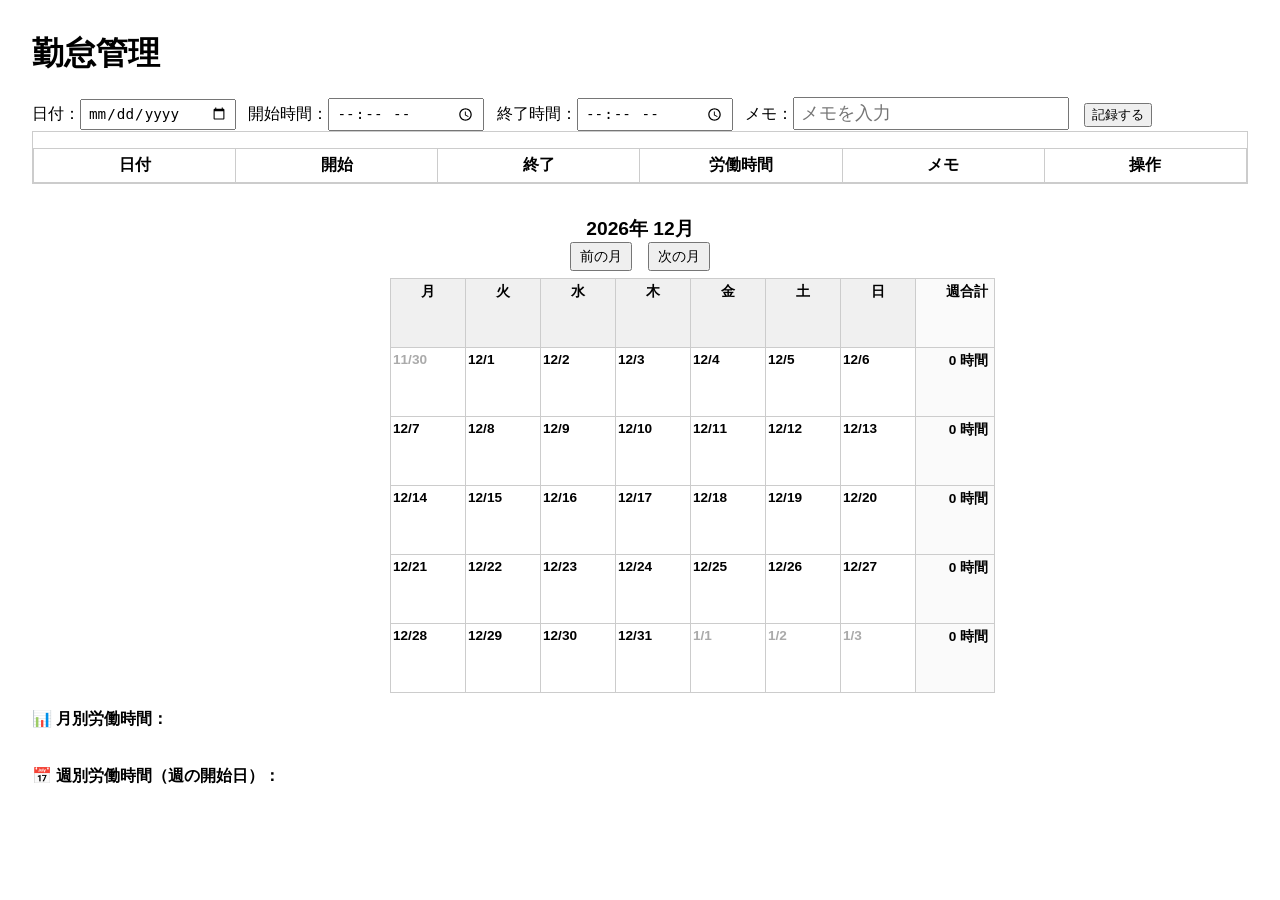
==== index.html @ 2101af3e "Rename attendance.html to index.html for GitHub Pages" ====
<!DOCTYPE html>
<html lang="ja">
<head>
	<meta charset="UTF-8" />
	<title>勤怠管理アプリ（メモ機能付き）</title>
	<style>
		body { font-family: sans-serif; margin: 2em; }
		table { border-collapse: collapse; width: 100%; margin-top: 1em; }
		th, td { border: 1px solid #ccc; padding: 6px; text-align: center; }
		button { margin: 0 2px; }
		.summary { margin-top: 1em; font-weight: bold; }
		input[type="date"],
		input[type="time"],
		input[type="text"] {
			font-size: 1.1em;
			padding: 4px 6px;
			width: 140px;
			margin-right: 8px;
		}
		input[type="text"]#memo {
			width: 260px;
		}
		/* カレンダー用スタイル */
		.calendar-container {
			margin-top: 2em;
			max-width: 500px;
			margin-left: auto;
			margin-right: auto;
		}
		#calendar {
			border-collapse: collapse;
			width: auto;
			margin-top: 0.5em;
			table-layout: fixed;
			font-size: 0.85em;
			margin-left: auto;
			margin-right: auto;
		}
		#calendar th, #calendar td {
			border: 1px solid #ccc;
			padding: 4px 2px;
			vertical-align: top;
			height: 60px;
			text-align: left;
			word-wrap: break-word;
			width: 50px;
			min-width: 70px;
			max-width: 70px;
			overflow-wrap: break-word;
		}
		#calendar th.week-total, #calendar td.week-total {
			width: 70px;
			min-width: 70px;
			max-width: 70px;
			text-align: right;
			font-weight: bold;
			background-color: #fafafa;
			padding-right: 6px;
			white-space: nowrap;
		}
		#calendar th {
			background-color: #f0f0f0;
			text-align: center;
		}
		.calendar-header {
			font-size: 1.2em;
			font-weight: bold;
			text-align: center;
			user-select: none;
		}
		.calendar-nav {
			margin-bottom: 0.3em;
			text-align: center;
		}
		.calendar-nav button {
			margin: 0 6px;
			font-size: 0.9em;
			padding: 3px 8px;
			cursor: pointer;
		}
		.log-container {
			max-height: 250px;
			overflow-y: auto;
			border: 1px solid #ccc;
		}
		.log-table {
			width: 100%;
			border-collapse: collapse;
			table-layout: fixed; /* ←列幅を均等にする */
		}
		.log-table th, .log-table td {
			border: 1px solid #ccc;
			padding: 6px;
			text-align: center;
			word-break: break-word;
		}
		#calendar td.other-month {
			color: #aaa;
		}
	</style>
</head>
<body>
	<h1>勤怠管理</h1>
	<label>日付：<input type="date" id="date" /></label>
	<label>開始時間：<input type="time" id="start" /></label>
	<label>終了時間：<input type="time" id="end" /></label>
	<label>メモ：<input type="text" id="memo" placeholder="メモを入力" /></label>
	<button onclick="record()">記録する</button>
	<div class="log-container">
		<table class="log-table">
			<thead>
				<tr>
					<th>日付</th><th>開始</th><th>終了</th><th>労働時間</th><th>メモ</th><th>操作</th>
				</tr>
			</thead>
			<tbody id="log"></tbody>
		</table>
	</div>
	<!-- カレンダー集計表示 -->
	<div class="calendar-container">
		<div class="calendar-header" id="calendar-header"></div>
		<div class="calendar-nav">
			<button onclick="changeMonth(-1)">前の月</button>
			<button onclick="changeMonth(1)">次の月</button>
		</div>
		<table id="calendar">
			<thead>
				<tr>
					<th>月</th>
					<th>火</th>
					<th>水</th>
					<th>木</th>
					<th>金</th>
					<th>土</th>
					<th>日</th>
					<th class="week-total">週合計</th>
				</tr>
			</thead>
			<tbody id="calendar-body"></tbody>
		</table>
	</div>
	<div class="summary" id="summary"></div>


	<script>
		const storageKey = "kintai_log";
		let log = JSON.parse(localStorage.getItem(storageKey) || "[]");
		let editingIndex = null; // 編集中のインデックス保持用

		function record() {
			const date = document.getElementById("date").value || new Date().toISOString().slice(0,10);
			const start = document.getElementById("start").value;
			const end = document.getElementById("end").value;
			const memo = document.getElementById("memo").value.trim();

			if (!start || !end) {
				alert("開始時間と終了時間を入力してください");
				return;
			}

			const [sh, sm] = start.split(":").map(Number);
			const [eh, em] = end.split(":").map(Number);
			const hours = ((eh * 60 + em) - (sh * 60 + sm)) / 60;

			if (hours < 0) {
				alert("終了時間は開始時間より後にしてください");
				return;
			}

			const newEntry = { date, start, end, hours: hours.toFixed(2), memo };

			if (editingIndex !== null) {
				log[editingIndex] = newEntry;
				editingIndex = null;
				document.querySelector("button").textContent = "記録する";
			} else {
				log.push(newEntry);
			}

			saveAndRender();
		}

		function render() {
			const tbody = document.getElementById("log");
			tbody.innerHTML = "";

			log.sort((a, b) => (a.date + "T" + a.start) > (b.date + "T" + b.start) ? -1 : 1);

			log.forEach((row, index) => {
				const tr = document.createElement("tr");
				tr.innerHTML = `
					<td>${row.date}</td>
					<td>${row.start}</td>
					<td>${row.end}</td>
					<td>${formatHours(row.hours)}</td>
					<td>${row.memo || ""}</td>
					<td>
						<button onclick="editRow(${index})">編集</button>
						<button onclick="deleteRow(${index})">削除</button>
					</td>`;
				tbody.appendChild(tr);
			});

			renderSummary();
			renderCalendar();
		}

		function editRow(index) {
			const row = log[index];
			document.getElementById("date").value = row.date;
			document.getElementById("start").value = row.start;
			document.getElementById("end").value = row.end;
			document.getElementById("memo").value = row.memo || "";
			editingIndex = index;
			document.querySelector("button").textContent = "更新する";
		}

		function deleteRow(index) {
			if (confirm("この記録を削除しますか？")) {
				log.splice(index, 1);
				saveAndRender();
			}
		}

		function saveAndRender() {
			localStorage.setItem(storageKey, JSON.stringify(log));
			render();
		}

		// 週の開始日（月曜）を取得
		function getWeekStartDate(dateStr) {
			const d = new Date(dateStr);
			const day = d.getDay();
			const diff = (day === 0 ? -6 : 1 - day);
			d.setDate(d.getDate() + diff);
			return d.toISOString().slice(0, 10);
		}

		function renderSummary() {
			const summaryMonth = {};
			const summaryWeek = {};

			log.forEach(row => {
				const month = row.date.slice(0,7);
				summaryMonth[month] = (summaryMonth[month] || 0) + parseFloat(row.hours);

				const weekStart = getWeekStartDate(row.date);
				summaryWeek[weekStart] = (summaryWeek[weekStart] || 0) + parseFloat(row.hours);
			});

			const summaryDiv = document.getElementById("summary");
			summaryDiv.innerHTML =
				"📊 月別労働時間：<br>" +
				Object.entries(summaryMonth).map(([m,t]) => `${m}: ${formatHours(t)} 時間`).join("<br>") +
				"<br><br>" +
				"📅 週別労働時間（週の開始日）：<br>" +
				Object.entries(summaryWeek).map(([w,t]) => `${w}: ${formatHours(t)} 時間`).join("<br>");
		}

		// カレンダー表示用変数
		let currentYear, currentMonth;

		// 小数点以下のゼロを除去して文字列化する関数
		function formatHours(hours) {
			const n = Number(hours);
			return Number.isInteger(n) ? n.toString() : n.toFixed(2).replace(/\.?0+$/, "");
		}

		// カレンダー初期化
		function initCalendar() {
			const today = new Date();
			currentYear = today.getFullYear();
			currentMonth = today.getMonth(); // 0=1月
			renderCalendar();
		}

		// 月を切り替え
		function changeMonth(diff) {
			currentMonth += diff;
			if (currentMonth < 0) {
				currentMonth = 11;
				currentYear--;
			} else if (currentMonth > 11) {
				currentMonth = 0;
				currentYear++;
			}
			renderCalendar();
		}

		// 全期間の日別労働時間を取得
		function getAllDailyTotals() {
			const totals = {};
			log.forEach(row => {
				const date = row.date;
				totals[date] = (totals[date] || 0) + parseFloat(row.hours);
			});
			return totals;
		}

		// 月名配列（日本語）
		const monthNamesJP = ["1月", "2月", "3月", "4月", "5月", "6月", "7月", "8月", "9月", "10月", "11月", "12月"];

        // 週の開始日（月曜）を取得
        function getWeekStartDate(dateStr) {
        const d = new Date(dateStr);
        const day = d.getDay();
        const diff = (day === 0 ? -6 : 1 - day); // 日曜なら-6、他は1 - 曜日
        d.setDate(d.getDate() + diff);
        return d.toISOString().slice(0, 10);
        }

        function renderCalendar() {
        const tbody = document.getElementById("calendar-body");
        tbody.innerHTML = "";

        // カレンダー上部に年月表示
        const header = document.getElementById("calendar-header");
        header.textContent = `${currentYear}年 ${monthNamesJP[currentMonth]}`;

        // 月曜始まり対応の最初の曜日（0=月曜, 6=日曜）
        const firstDay = new Date(currentYear, currentMonth, 1);
        const lastDay = new Date(currentYear, currentMonth + 1, 0);
        let firstWeekday = firstDay.getDay();
        firstWeekday = (firstWeekday === 0) ? 6 : firstWeekday - 1;

        const dailyTotals = getAllDailyTotals();

        // 週開始日ごとの合計を計算するオブジェクト
        const weeklyTotalsByWeekStart = {};

        // --- ここでカレンダーの前月部分を描画 ---
        let tr = document.createElement("tr");
        const prevMonth = currentMonth === 0 ? 11 : currentMonth - 1;
        const prevYear = currentMonth === 0 ? currentYear - 1 : currentYear;
        const prevMonthLastDay = new Date(currentYear, currentMonth, 0).getDate();

        for (let i = 0; i < firstWeekday; i++) {
            const prevDay = prevMonthLastDay - (firstWeekday - i - 1);
            const td = document.createElement("td");
            td.className = "other-month";
            const displayDate = `${prevMonth + 1}/${prevDay}`;
            const dateStr = `${prevYear}-${String(prevMonth + 1).padStart(2, "0")}-${String(prevDay).padStart(2, "0")}`;
            const dayHours = dailyTotals[dateStr] || 0;
            td.innerHTML = `<strong>${displayDate}</strong><br>` + (dayHours ? formatHours(dayHours) + " 時間" : "");
            tr.appendChild(td);

            // 前月の日も週開始日を求めて合計に加算
            const weekStart = getWeekStartDate(dateStr);
            if (!weeklyTotalsByWeekStart[weekStart]) weeklyTotalsByWeekStart[weekStart] = 0;
            weeklyTotalsByWeekStart[weekStart] += dayHours;
        }

        // --- 当月の日を描画 ---
        const daysInMonth = lastDay.getDate();
        for (let day = 1; day <= daysInMonth; day++) {
            // 7日ごとに週合計セルを入れて行を閉じるための判定
            if ((firstWeekday + day - 1) % 7 === 0 && day !== 1) {
            // 今まで計算した週の開始日を求めて、その週合計を取得
            const prevWeekDate = new Date(currentYear, currentMonth, day - 1);
            const prevWeekStart = getWeekStartDate(prevWeekDate.toISOString().slice(0, 10));
            const weekTotal = weeklyTotalsByWeekStart[prevWeekStart] || 0;

            // 週合計セルを追加して行を閉じる
            const weekTotalTd = document.createElement("td");
            weekTotalTd.className = "week-total";
            weekTotalTd.textContent = formatHours(weekTotal) + " 時間";
            tr.appendChild(weekTotalTd);
            tbody.appendChild(tr);

            // 新しい行を開始
            tr = document.createElement("tr");
            }

            const td = document.createElement("td");
            td.style.verticalAlign = "top";
            td.style.height = "60px";

            const dateStr = `${currentYear}-${String(currentMonth + 1).padStart(2, "0")}-${String(day).padStart(2, "0")}`;
            const dayHours = dailyTotals[dateStr] || 0;

            td.innerHTML = `<strong>${currentMonth + 1}/${day}</strong><br>` + (dayHours ? formatHours(dayHours) + " 時間" : "");
            tr.appendChild(td);

            // 週開始日を取得して週合計に加算
            const weekStart = getWeekStartDate(dateStr);
            if (!weeklyTotalsByWeekStart[weekStart]) weeklyTotalsByWeekStart[weekStart] = 0;
            weeklyTotalsByWeekStart[weekStart] += dayHours;
        }

        // --- 翌月の日付で空白埋め ---
        let nextDay = 1;
        const nextMonth = (currentMonth + 1) % 12;
        const nextYear = (currentMonth === 11) ? currentYear + 1 : currentYear;
        while (tr.children.length < 7) {
            const td = document.createElement("td");
            td.className = "other-month";
            const displayDate = `${nextMonth + 1}/${nextDay}`;
            const dateStr = `${nextYear}-${String(nextMonth + 1).padStart(2, "0")}-${String(nextDay).padStart(2, "0")}`;
            const dayHours = dailyTotals[dateStr] || 0;
            td.innerHTML = `<strong>${displayDate}</strong><br>` + (dayHours ? formatHours(dayHours) + " 時間" : "");
            tr.appendChild(td);

            // 翌月の日も週合計に加算
            const weekStart = getWeekStartDate(dateStr);
            if (!weeklyTotalsByWeekStart[weekStart]) weeklyTotalsByWeekStart[weekStart] = 0;
            weeklyTotalsByWeekStart[weekStart] += dayHours;

            nextDay++;
        }

        // 最後の週の合計を入れてテーブルに追加
        const lastDayDateStr = `${currentYear}-${String(currentMonth + 1).padStart(2, "0")}-${String(daysInMonth).padStart(2, "0")}`;
        const lastWeekStart = getWeekStartDate(lastDayDateStr);
        const lastWeekTotal = weeklyTotalsByWeekStart[lastWeekStart] || 0;

        const lastWeekTotalTd = document.createElement("td");
        lastWeekTotalTd.className = "week-total";
        lastWeekTotalTd.textContent = formatHours(lastWeekTotal) + " 時間";
        tr.appendChild(lastWeekTotalTd);
        tbody.appendChild(tr);
        }


		// ページ読み込み時初期化
		initCalendar();
		render();
	</script>
</body>
</html>
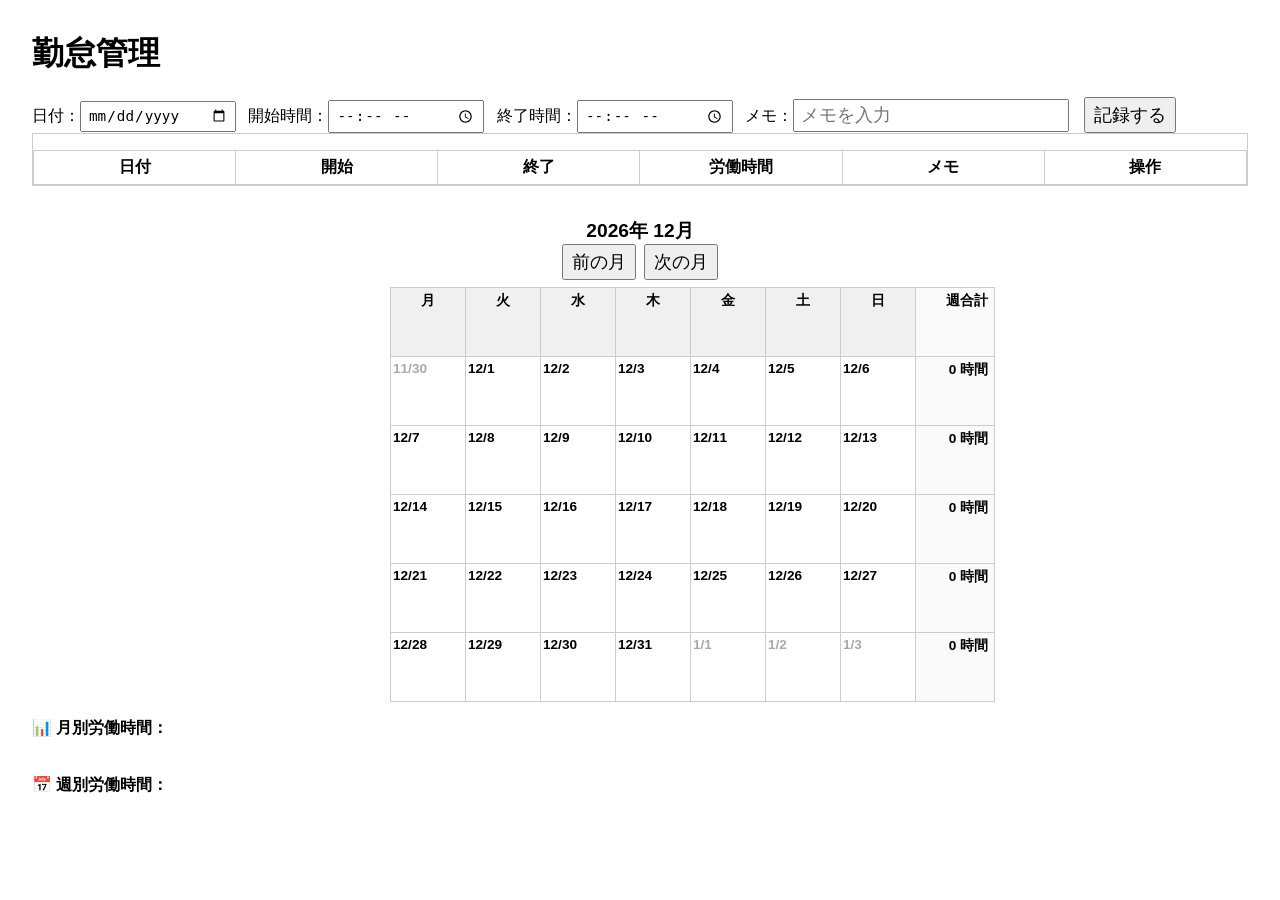
==== commit 6704674b: "Split code into separate files and improve structure" ====
--- a/index.html
+++ b/index.html
@@ -3,101 +3,7 @@
 <head>
 	<meta charset="UTF-8" />
 	<title>勤怠管理アプリ（メモ機能付き）</title>
-	<style>
-		body { font-family: sans-serif; margin: 2em; }
-		table { border-collapse: collapse; width: 100%; margin-top: 1em; }
-		th, td { border: 1px solid #ccc; padding: 6px; text-align: center; }
-		button { margin: 0 2px; }
-		.summary { margin-top: 1em; font-weight: bold; }
-		input[type="date"],
-		input[type="time"],
-		input[type="text"] {
-			font-size: 1.1em;
-			padding: 4px 6px;
-			width: 140px;
-			margin-right: 8px;
-		}
-		input[type="text"]#memo {
-			width: 260px;
-		}
-		/* カレンダー用スタイル */
-		.calendar-container {
-			margin-top: 2em;
-			max-width: 500px;
-			margin-left: auto;
-			margin-right: auto;
-		}
-		#calendar {
-			border-collapse: collapse;
-			width: auto;
-			margin-top: 0.5em;
-			table-layout: fixed;
-			font-size: 0.85em;
-			margin-left: auto;
-			margin-right: auto;
-		}
-		#calendar th, #calendar td {
-			border: 1px solid #ccc;
-			padding: 4px 2px;
-			vertical-align: top;
-			height: 60px;
-			text-align: left;
-			word-wrap: break-word;
-			width: 50px;
-			min-width: 70px;
-			max-width: 70px;
-			overflow-wrap: break-word;
-		}
-		#calendar th.week-total, #calendar td.week-total {
-			width: 70px;
-			min-width: 70px;
-			max-width: 70px;
-			text-align: right;
-			font-weight: bold;
-			background-color: #fafafa;
-			padding-right: 6px;
-			white-space: nowrap;
-		}
-		#calendar th {
-			background-color: #f0f0f0;
-			text-align: center;
-		}
-		.calendar-header {
-			font-size: 1.2em;
-			font-weight: bold;
-			text-align: center;
-			user-select: none;
-		}
-		.calendar-nav {
-			margin-bottom: 0.3em;
-			text-align: center;
-		}
-		.calendar-nav button {
-			margin: 0 6px;
-			font-size: 0.9em;
-			padding: 3px 8px;
-			cursor: pointer;
-		}
-		.log-container {
-			max-height: 250px;
-			overflow-y: auto;
-			border: 1px solid #ccc;
-		}
-		.log-table {
-			width: 100%;
-			border-collapse: collapse;
-			table-layout: fixed; /* ←列幅を均等にする */
-		}
-		.log-table th, .log-table td {
-			border: 1px solid #ccc;
-			padding: 6px;
-			text-align: center;
-			word-break: break-word;
-		}
-		#calendar td.other-month {
-			color: #aaa;
-		}
-	</style>
+	<link rel="stylesheet" href="css/style.css" />
 </head>
 <body>
 	<h1>勤怠管理</h1>
@@ -142,288 +48,6 @@
 	<div class="summary" id="summary"></div>
 
 
-	<script>
-		const storageKey = "kintai_log";
-		let log = JSON.parse(localStorage.getItem(storageKey) || "[]");
-		let editingIndex = null; // 編集中のインデックス保持用
-
-		function record() {
-			const date = document.getElementById("date").value || new Date().toISOString().slice(0,10);
-			const start = document.getElementById("start").value;
-			const end = document.getElementById("end").value;
-			const memo = document.getElementById("memo").value.trim();
-
-			if (!start || !end) {
-				alert("開始時間と終了時間を入力してください");
-				return;
-			}
-
-			const [sh, sm] = start.split(":").map(Number);
-			const [eh, em] = end.split(":").map(Number);
-			const hours = ((eh * 60 + em) - (sh * 60 + sm)) / 60;
-
-			if (hours < 0) {
-				alert("終了時間は開始時間より後にしてください");
-				return;
-			}
-
-			const newEntry = { date, start, end, hours: hours.toFixed(2), memo };
-
-			if (editingIndex !== null) {
-				log[editingIndex] = newEntry;
-				editingIndex = null;
-				document.querySelector("button").textContent = "記録する";
-			} else {
-				log.push(newEntry);
-			}
-
-			saveAndRender();
-		}
-
-		function render() {
-			const tbody = document.getElementById("log");
-			tbody.innerHTML = "";
-
-			log.sort((a, b) => (a.date + "T" + a.start) > (b.date + "T" + b.start) ? -1 : 1);
-
-			log.forEach((row, index) => {
-				const tr = document.createElement("tr");
-				tr.innerHTML = `
-					<td>${row.date}</td>
-					<td>${row.start}</td>
-					<td>${row.end}</td>
-					<td>${formatHours(row.hours)}</td>
-					<td>${row.memo || ""}</td>
-					<td>
-						<button onclick="editRow(${index})">編集</button>
-						<button onclick="deleteRow(${index})">削除</button>
-					</td>`;
-				tbody.appendChild(tr);
-			});
-
-			renderSummary();
-			renderCalendar();
-		}
-
-		function editRow(index) {
-			const row = log[index];
-			document.getElementById("date").value = row.date;
-			document.getElementById("start").value = row.start;
-			document.getElementById("end").value = row.end;
-			document.getElementById("memo").value = row.memo || "";
-			editingIndex = index;
-			document.querySelector("button").textContent = "更新する";
-		}
-
-		function deleteRow(index) {
-			if (confirm("この記録を削除しますか？")) {
-				log.splice(index, 1);
-				saveAndRender();
-			}
-		}
-
-		function saveAndRender() {
-			localStorage.setItem(storageKey, JSON.stringify(log));
-			render();
-		}
-
-		// 週の開始日（月曜）を取得
-		function getWeekStartDate(dateStr) {
-			const d = new Date(dateStr);
-			const day = d.getDay();
-			const diff = (day === 0 ? -6 : 1 - day);
-			d.setDate(d.getDate() + diff);
-			return d.toISOString().slice(0, 10);
-		}
-
-		function renderSummary() {
-			const summaryMonth = {};
-			const summaryWeek = {};
-
-			log.forEach(row => {
-				const month = row.date.slice(0,7);
-				summaryMonth[month] = (summaryMonth[month] || 0) + parseFloat(row.hours);
-
-				const weekStart = getWeekStartDate(row.date);
-				summaryWeek[weekStart] = (summaryWeek[weekStart] || 0) + parseFloat(row.hours);
-			});
-
-			const summaryDiv = document.getElementById("summary");
-			summaryDiv.innerHTML =
-				"📊 月別労働時間：<br>" +
-				Object.entries(summaryMonth).map(([m,t]) => `${m}: ${formatHours(t)} 時間`).join("<br>") +
-				"<br><br>" +
-				"📅 週別労働時間（週の開始日）：<br>" +
-				Object.entries(summaryWeek).map(([w,t]) => `${w}: ${formatHours(t)} 時間`).join("<br>");
-		}
-
-		// カレンダー表示用変数
-		let currentYear, currentMonth;
-
-		// 小数点以下のゼロを除去して文字列化する関数
-		function formatHours(hours) {
-			const n = Number(hours);
-			return Number.isInteger(n) ? n.toString() : n.toFixed(2).replace(/\.?0+$/, "");
-		}
-
-		// カレンダー初期化
-		function initCalendar() {
-			const today = new Date();
-			currentYear = today.getFullYear();
-			currentMonth = today.getMonth(); // 0=1月
-			renderCalendar();
-		}
-
-		// 月を切り替え
-		function changeMonth(diff) {
-			currentMonth += diff;
-			if (currentMonth < 0) {
-				currentMonth = 11;
-				currentYear--;
-			} else if (currentMonth > 11) {
-				currentMonth = 0;
-				currentYear++;
-			}
-			renderCalendar();
-		}
-
-		// 全期間の日別労働時間を取得
-		function getAllDailyTotals() {
-			const totals = {};
-			log.forEach(row => {
-				const date = row.date;
-				totals[date] = (totals[date] || 0) + parseFloat(row.hours);
-			});
-			return totals;
-		}
-
-		// 月名配列（日本語）
-		const monthNamesJP = ["1月", "2月", "3月", "4月", "5月", "6月", "7月", "8月", "9月", "10月", "11月", "12月"];
-
-        // 週の開始日（月曜）を取得
-        function getWeekStartDate(dateStr) {
-        const d = new Date(dateStr);
-        const day = d.getDay();
-        const diff = (day === 0 ? -6 : 1 - day); // 日曜なら-6、他は1 - 曜日
-        d.setDate(d.getDate() + diff);
-        return d.toISOString().slice(0, 10);
-        }
-
-        function renderCalendar() {
-        const tbody = document.getElementById("calendar-body");
-        tbody.innerHTML = "";
-
-        // カレンダー上部に年月表示
-        const header = document.getElementById("calendar-header");
-        header.textContent = `${currentYear}年 ${monthNamesJP[currentMonth]}`;
-
-        // 月曜始まり対応の最初の曜日（0=月曜, 6=日曜）
-        const firstDay = new Date(currentYear, currentMonth, 1);
-        const lastDay = new Date(currentYear, currentMonth + 1, 0);
-        let firstWeekday = firstDay.getDay();
-        firstWeekday = (firstWeekday === 0) ? 6 : firstWeekday - 1;
-
-        const dailyTotals = getAllDailyTotals();
-
-        // 週開始日ごとの合計を計算するオブジェクト
-        const weeklyTotalsByWeekStart = {};
-
-        // --- ここでカレンダーの前月部分を描画 ---
-        let tr = document.createElement("tr");
-        const prevMonth = currentMonth === 0 ? 11 : currentMonth - 1;
-        const prevYear = currentMonth === 0 ? currentYear - 1 : currentYear;
-        const prevMonthLastDay = new Date(currentYear, currentMonth, 0).getDate();
-
-        for (let i = 0; i < firstWeekday; i++) {
-            const prevDay = prevMonthLastDay - (firstWeekday - i - 1);
-            const td = document.createElement("td");
-            td.className = "other-month";
-            const displayDate = `${prevMonth + 1}/${prevDay}`;
-            const dateStr = `${prevYear}-${String(prevMonth + 1).padStart(2, "0")}-${String(prevDay).padStart(2, "0")}`;
-            const dayHours = dailyTotals[dateStr] || 0;
-            td.innerHTML = `<strong>${displayDate}</strong><br>` + (dayHours ? formatHours(dayHours) + " 時間" : "");
-            tr.appendChild(td);
-
-            // 前月の日も週開始日を求めて合計に加算
-            const weekStart = getWeekStartDate(dateStr);
-            if (!weeklyTotalsByWeekStart[weekStart]) weeklyTotalsByWeekStart[weekStart] = 0;
-            weeklyTotalsByWeekStart[weekStart] += dayHours;
-        }
-
-        // --- 当月の日を描画 ---
-        const daysInMonth = lastDay.getDate();
-        for (let day = 1; day <= daysInMonth; day++) {
-            // 7日ごとに週合計セルを入れて行を閉じるための判定
-            if ((firstWeekday + day - 1) % 7 === 0 && day !== 1) {
-            // 今まで計算した週の開始日を求めて、その週合計を取得
-            const prevWeekDate = new Date(currentYear, currentMonth, day - 1);
-            const prevWeekStart = getWeekStartDate(prevWeekDate.toISOString().slice(0, 10));
-            const weekTotal = weeklyTotalsByWeekStart[prevWeekStart] || 0;
-
-            // 週合計セルを追加して行を閉じる
-            const weekTotalTd = document.createElement("td");
-            weekTotalTd.className = "week-total";
-            weekTotalTd.textContent = formatHours(weekTotal) + " 時間";
-            tr.appendChild(weekTotalTd);
-            tbody.appendChild(tr);
-
-            // 新しい行を開始
-            tr = document.createElement("tr");
-            }
-
-            const td = document.createElement("td");
-            td.style.verticalAlign = "top";
-            td.style.height = "60px";
-
-            const dateStr = `${currentYear}-${String(currentMonth + 1).padStart(2, "0")}-${String(day).padStart(2, "0")}`;
-            const dayHours = dailyTotals[dateStr] || 0;
-
-            td.innerHTML = `<strong>${currentMonth + 1}/${day}</strong><br>` + (dayHours ? formatHours(dayHours) + " 時間" : "");
-            tr.appendChild(td);
-
-            // 週開始日を取得して週合計に加算
-            const weekStart = getWeekStartDate(dateStr);
-            if (!weeklyTotalsByWeekStart[weekStart]) weeklyTotalsByWeekStart[weekStart] = 0;
-            weeklyTotalsByWeekStart[weekStart] += dayHours;
-        }
-
-        // --- 翌月の日付で空白埋め ---
-        let nextDay = 1;
-        const nextMonth = (currentMonth + 1) % 12;
-        const nextYear = (currentMonth === 11) ? currentYear + 1 : currentYear;
-        while (tr.children.length < 7) {
-            const td = document.createElement("td");
-            td.className = "other-month";
-            const displayDate = `${nextMonth + 1}/${nextDay}`;
-            const dateStr = `${nextYear}-${String(nextMonth + 1).padStart(2, "0")}-${String(nextDay).padStart(2, "0")}`;
-            const dayHours = dailyTotals[dateStr] || 0;
-            td.innerHTML = `<strong>${displayDate}</strong><br>` + (dayHours ? formatHours(dayHours) + " 時間" : "");
-            tr.appendChild(td);
-
-            // 翌月の日も週合計に加算
-            const weekStart = getWeekStartDate(dateStr);
-            if (!weeklyTotalsByWeekStart[weekStart]) weeklyTotalsByWeekStart[weekStart] = 0;
-            weeklyTotalsByWeekStart[weekStart] += dayHours;
-
-            nextDay++;
-        }
-
-        // 最後の週の合計を入れてテーブルに追加
-        const lastDayDateStr = `${currentYear}-${String(currentMonth + 1).padStart(2, "0")}-${String(daysInMonth).padStart(2, "0")}`;
-        const lastWeekStart = getWeekStartDate(lastDayDateStr);
-        const lastWeekTotal = weeklyTotalsByWeekStart[lastWeekStart] || 0;
-
-        const lastWeekTotalTd = document.createElement("td");
-        lastWeekTotalTd.className = "week-total";
-        lastWeekTotalTd.textContent = formatHours(lastWeekTotal) + " 時間";
-        tr.appendChild(lastWeekTotalTd);
-        tbody.appendChild(tr);
-        }
-
-
-		// ページ読み込み時初期化
-		initCalendar();
-		render();
-	</script>
+	<script src="js/main.js"></script>
 </body>
 </html>
--- a/css/style.css
+++ b/css/style.css
@@ -0,0 +1,130 @@
+body {
+  font-family: sans-serif;
+  margin: 2em;
+}
+
+table {
+  border-collapse: collapse;
+  width: 100%;
+  margin-top: 1em;
+}
+
+th, td {
+  border: 1px solid #ccc;
+  padding: 6px;
+  text-align: center;
+}
+
+button {
+  font-size: 1.1em;
+  padding: 4px 8px;
+  margin: 0 2px;
+  cursor: pointer;
+}
+
+.summary {
+  margin-top: 1em;
+  font-weight: bold;
+}
+
+input[type="date"],
+input[type="time"],
+input[type="text"] {
+  font-size: 1.1em;
+  padding: 4px 6px;
+  width: 140px;
+  margin-right: 8px;
+}
+
+input[type="text"]#memo {
+  width: 260px;
+}
+
+/* カレンダー用スタイル */
+.calendar-container {
+  margin-top: 2em;
+  max-width: 500px;
+  margin-left: auto;
+  margin-right: auto;
+}
+
+#calendar {
+  border-collapse: collapse;
+  width: auto;
+  margin-top: 0.5em;
+  table-layout: fixed;
+  font-size: 0.85em;
+  margin-left: auto;
+  margin-right: auto;
+}
+
+#calendar th, #calendar td {
+  border: 1px solid #ccc;
+  padding: 4px 2px;
+  vertical-align: top;
+  height: 60px;
+  text-align: left;
+  word-wrap: break-word;
+  width: 50px;
+  min-width: 70px;
+  max-width: 70px;
+  overflow-wrap: break-word;
+}
+
+#calendar th.week-total, #calendar td.week-total {
+  width: 70px;
+  min-width: 70px;
+  max-width: 70px;
+  text-align: right;
+  font-weight: bold;
+  background-color: #fafafa;
+  padding-right: 6px;
+  white-space: nowrap;
+}
+
+#calendar th {
+  background-color: #f0f0f0;
+  text-align: center;
+}
+
+.calendar-header {
+  font-size: 1.2em;
+  font-weight: bold;
+  text-align: center;
+  user-select: none;
+}
+
+.calendar-nav {
+  margin-bottom: 0.3em;
+  text-align: center;
+}
+
+/* .calendar-nav button {
+  margin: 0 6px;
+  font-size: 0.9em;
+  padding: 3px 8px;
+  cursor: pointer;
+} */
+
+.log-container {
+  max-height: 250px;
+  overflow-y: auto;
+  border: 1px solid #ccc;
+}
+
+.log-table {
+  width: 100%;
+  border-collapse: collapse;
+  table-layout: fixed; /* ←列幅を均等にする */
+}
+
+.log-table th, .log-table td {
+  border: 1px solid #ccc;
+  padding: 6px;
+  text-align: center;
+  word-break: break-word;
+}
+
+#calendar td.other-month {
+  color: #aaa;
+}
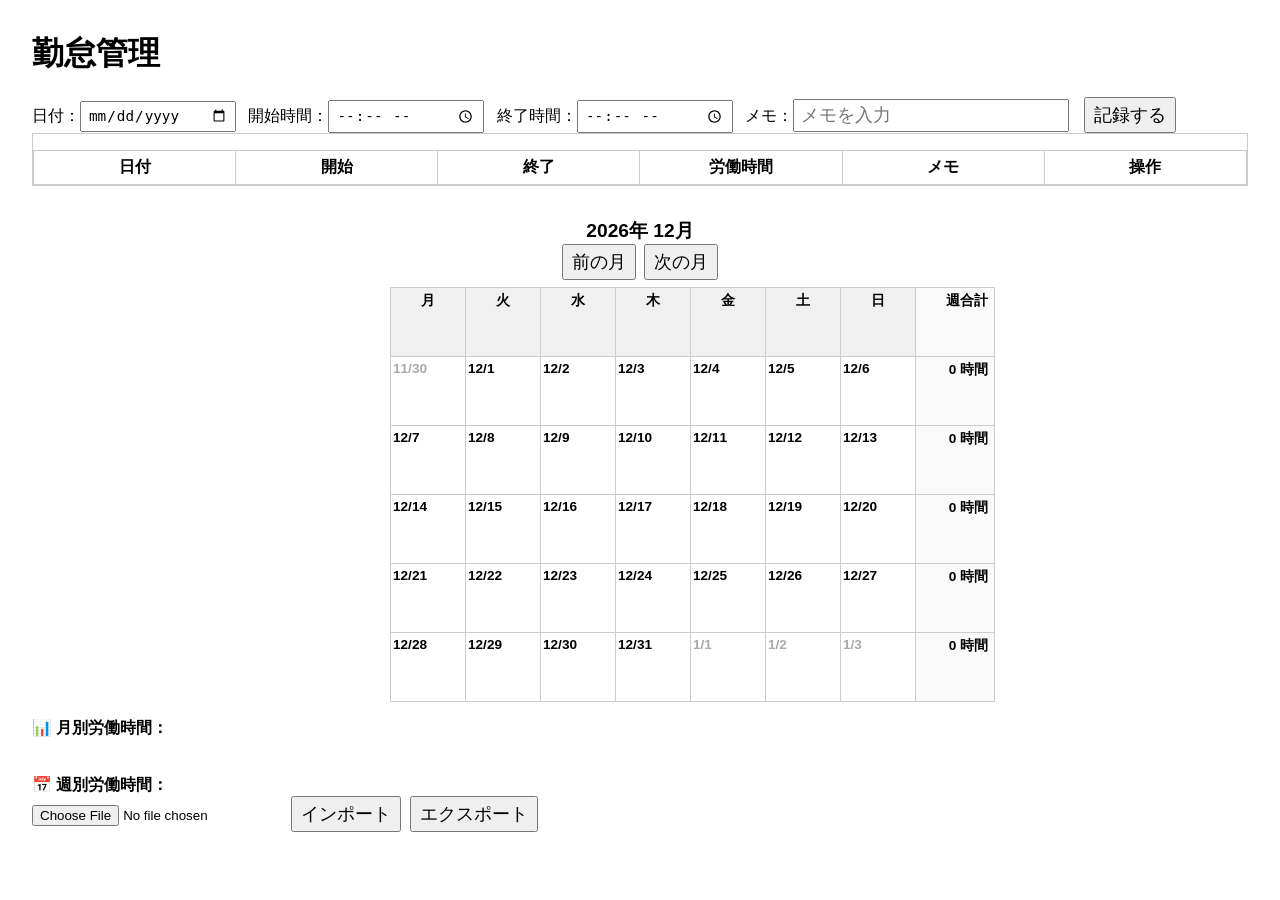
==== commit 70aceb11: "add feature:impot and export" ====
--- a/index.html
+++ b/index.html
@@ -46,7 +46,12 @@
 		</table>
 	</div>
 	<div class="summary" id="summary"></div>
+	<!-- インポート -->
+	<input type="file" id="importFile" accept=".json" />
+	<button onclick="importData()">インポート</button>
 
+	<!-- エクスポート -->
+	<button onclick="exportData()">エクスポート</button>
 
 	<script src="js/main.js"></script>
 </body>
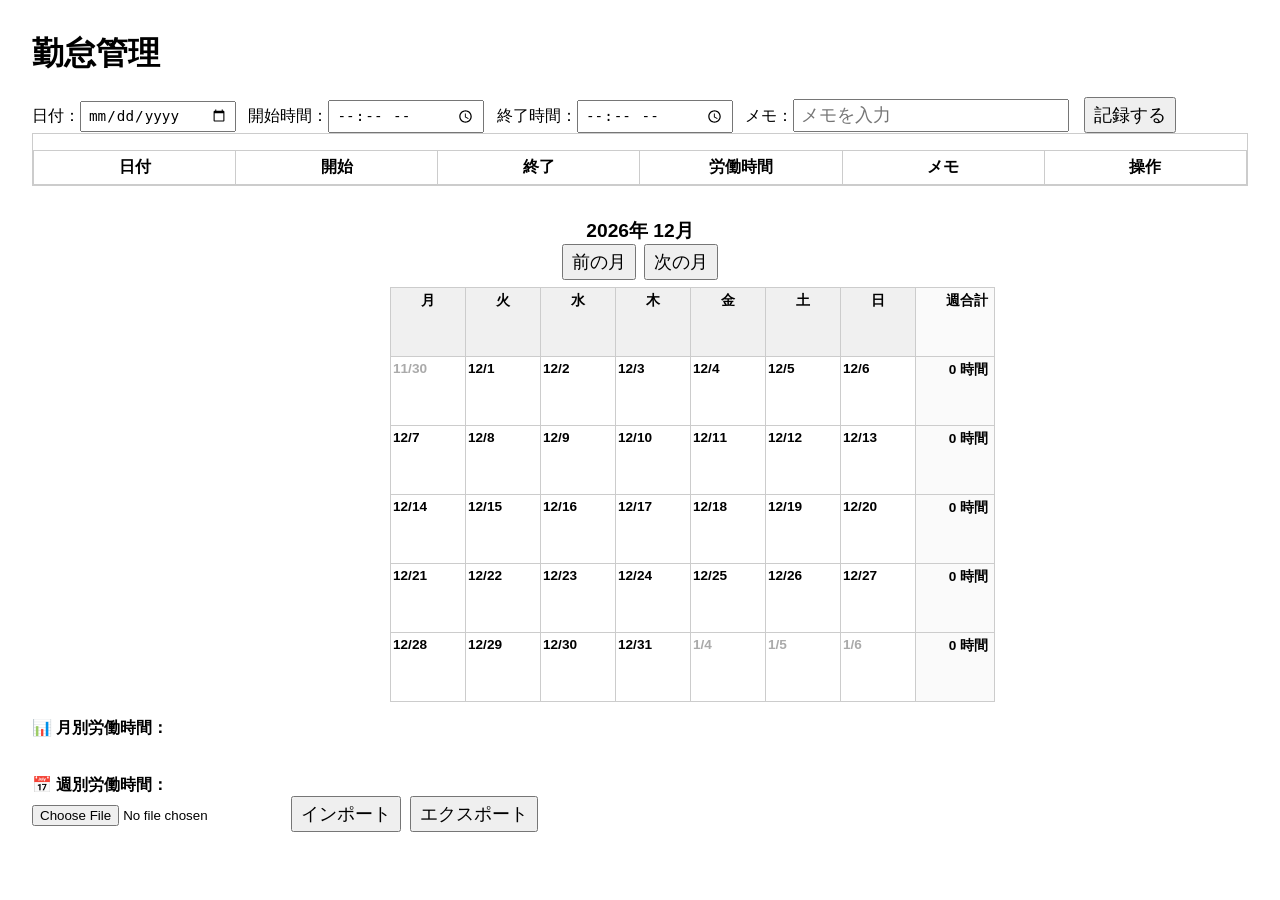
==== commit ee5b6a1a: "Refactor functions into several classes" ====
--- a/index.html
+++ b/index.html
@@ -1,58 +1,55 @@
 <!DOCTYPE html>
 <html lang="ja">
 <head>
-	<meta charset="UTF-8" />
-	<title>勤怠管理アプリ（メモ機能付き）</title>
-	<link rel="stylesheet" href="css/style.css" />
+  <meta charset="UTF-8" />
+  <title>勤怠管理アプリ（メモ機能付き）</title>
+  <link rel="stylesheet" href="css/style.css" />
 </head>
 <body>
-	<h1>勤怠管理</h1>
-	<label>日付：<input type="date" id="date" /></label>
-	<label>開始時間：<input type="time" id="start" /></label>
-	<label>終了時間：<input type="time" id="end" /></label>
-	<label>メモ：<input type="text" id="memo" placeholder="メモを入力" /></label>
-	<button onclick="record()">記録する</button>
-	<div class="log-container">
-		<table class="log-table">
-			<thead>
-				<tr>
-					<th>日付</th><th>開始</th><th>終了</th><th>労働時間</th><th>メモ</th><th>操作</th>
-				</tr>
-			</thead>
-			<tbody id="log"></tbody>
-		</table>
-	</div>
-	<!-- カレンダー集計表示 -->
-	<div class="calendar-container">
-		<div class="calendar-header" id="calendar-header"></div>
-		<div class="calendar-nav">
-			<button onclick="changeMonth(-1)">前の月</button>
-			<button onclick="changeMonth(1)">次の月</button>
-		</div>
-		<table id="calendar">
-			<thead>
-				<tr>
-					<th>月</th>
-					<th>火</th>
-					<th>水</th>
-					<th>木</th>
-					<th>金</th>
-					<th>土</th>
-					<th>日</th>
-					<th class="week-total">週合計</th>
-				</tr>
-			</thead>
-			<tbody id="calendar-body"></tbody>
-		</table>
-	</div>
-	<div class="summary" id="summary"></div>
-	<!-- インポート -->
-	<input type="file" id="importFile" accept=".json" />
-	<button onclick="importData()">インポート</button>
+  <h1>勤怠管理</h1>
+  <label>日付：<input type="date" id="date" /></label>
+  <label>開始時間：<input type="time" id="start" /></label>
+  <label>終了時間：<input type="time" id="end" /></label>
+  <label>メモ：<input type="text" id="memo" placeholder="メモを入力" /></label>
+  <button id="recordBtn">記録する</button>
 
-	<!-- エクスポート -->
-	<button onclick="exportData()">エクスポート</button>
+  <div class="log-container">
+    <table class="log-table">
+      <thead>
+        <tr>
+          <th>日付</th><th>開始</th><th>終了</th><th>労働時間</th><th>メモ</th><th>操作</th>
+        </tr>
+      </thead>
+      <tbody id="log"></tbody>
+    </table>
+  </div>
 
-	<script src="js/main.js"></script>
+  <!-- カレンダー集計表示 -->
+  <div class="calendar-container">
+    <div class="calendar-header" id="calendar-header"></div>
+    <div class="calendar-nav">
+      <button id="prevMonthBtn">前の月</button>
+      <button id="nextMonthBtn">次の月</button>
+    </div>
+    <table id="calendar">
+      <thead>
+        <tr>
+          <th>月</th><th>火</th><th>水</th><th>木</th><th>金</th><th>土</th><th>日</th><th class="week-total">週合計</th>
+        </tr>
+      </thead>
+      <tbody id="calendar-body"></tbody>
+    </table>
+  </div>
+
+  <div class="summary" id="summary"></div>
+
+  <!-- インポート -->
+  <input type="file" id="importFile" accept=".json" />
+  <button id="importBtn">インポート</button>
+
+  <!-- エクスポート -->
+  <button id="exportBtn">エクスポート</button>
+
+  <script src="js/main.js"></script>
 </body>
 </html>
--- a/css/style.css
+++ b/css/style.css
@@ -99,13 +99,6 @@
   text-align: center;
 }
 
-/* .calendar-nav button {
-  margin: 0 6px;
-  font-size: 0.9em;
-  padding: 3px 8px;
-  cursor: pointer;
-} */
-
 .log-container {
   max-height: 250px;
   overflow-y: auto;
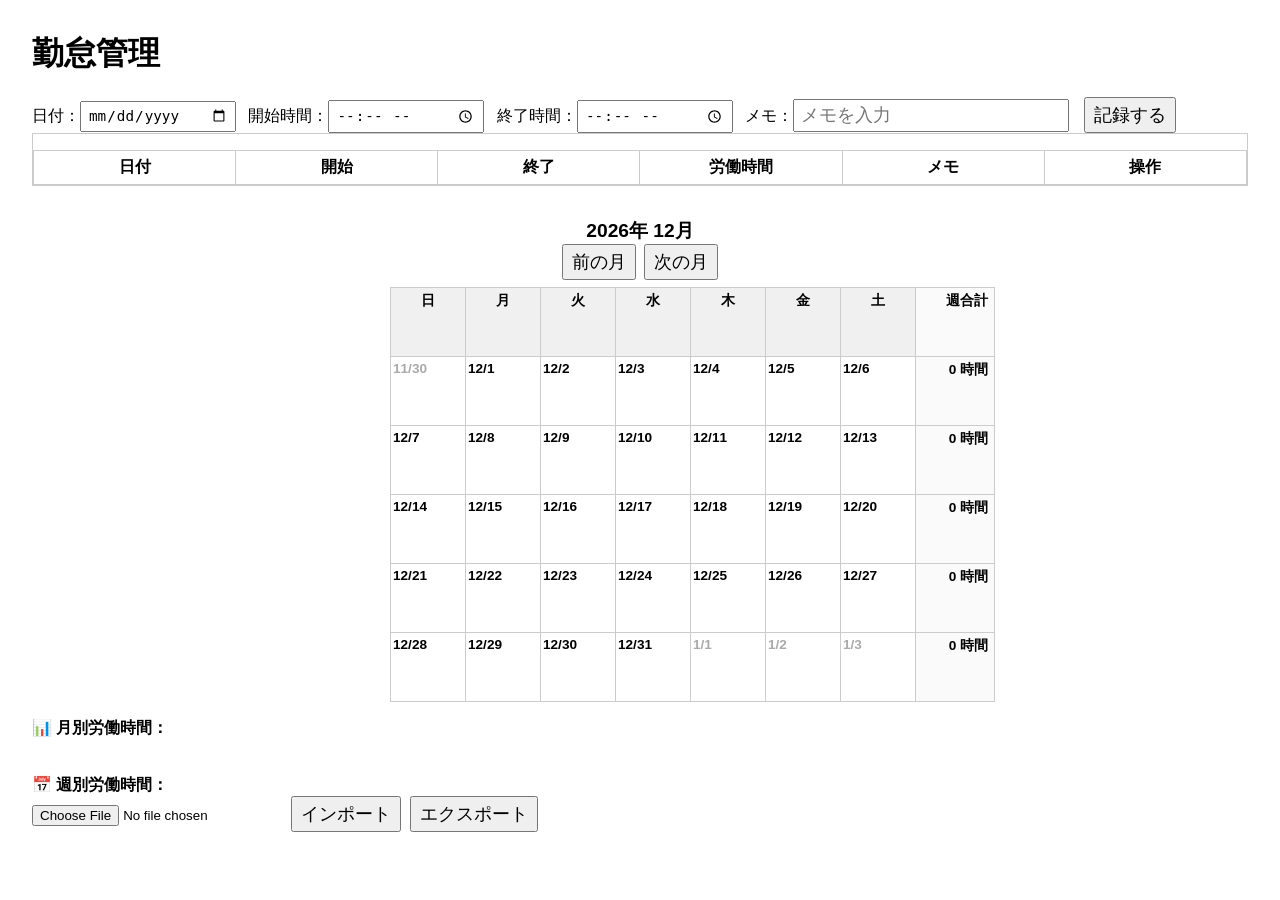
==== commit 4ccc734c: "機能ごとにファイルに分割" ====
--- a/index.html
+++ b/index.html
@@ -1,55 +1,61 @@
 <!DOCTYPE html>
 <html lang="ja">
 <head>
-  <meta charset="UTF-8" />
-  <title>勤怠管理アプリ（メモ機能付き）</title>
-  <link rel="stylesheet" href="css/style.css" />
+	<meta charset="UTF-8" />
+	<title>勤怠管理アプリ（メモ機能付き）</title>
+	<link rel="stylesheet" href="css/style.css" />
 </head>
 <body>
-  <h1>勤怠管理</h1>
-  <label>日付：<input type="date" id="date" /></label>
-  <label>開始時間：<input type="time" id="start" /></label>
-  <label>終了時間：<input type="time" id="end" /></label>
-  <label>メモ：<input type="text" id="memo" placeholder="メモを入力" /></label>
-  <button id="recordBtn">記録する</button>
+	<h1>勤怠管理</h1>
+	<label>日付：<input type="date" id="date" /></label>
+	<label>開始時間：<input type="time" id="start" /></label>
+	<label>終了時間：<input type="time" id="end" /></label>
+	<label>メモ：<input type="text" id="memo" placeholder="メモを入力" /></label>
+	<button onclick="record()">記録する</button>
+	<div class="log-container">
+		<table class="log-table">
+			<thead>
+				<tr>
+					<th>日付</th><th>開始</th><th>終了</th><th>労働時間</th><th>メモ</th><th>操作</th>
+				</tr>
+			</thead>
+			<tbody id="log"></tbody>
+		</table>
+	</div>
+	<!-- カレンダー集計表示 -->
+	<div class="calendar-container">
+		<div class="calendar-header" id="calendar-header"></div>
+		<div class="calendar-nav">
+			<button onclick="changeMonth(-1)">前の月</button>
+			<button onclick="changeMonth(1)">次の月</button>
+		</div>
+		<table id="calendar">
+			<thead>
+				<tr>
+					<th>日</th>
+					<th>月</th>
+					<th>火</th>
+					<th>水</th>
+					<th>木</th>
+					<th>金</th>
+					<th>土</th>
+					<th class="week-total">週合計</th>
+				</tr>
+			</thead>
+			<tbody id="calendar-body"></tbody>
+		</table>
+	</div>
+	<div class="summary" id="summary"></div>
+	<!-- インポート -->
+	<input type="file" id="importFile" accept=".json" />
+	<button onclick="importData()">インポート</button>
 
-  <div class="log-container">
-    <table class="log-table">
-      <thead>
-        <tr>
-          <th>日付</th><th>開始</th><th>終了</th><th>労働時間</th><th>メモ</th><th>操作</th>
-        </tr>
-      </thead>
-      <tbody id="log"></tbody>
-    </table>
-  </div>
+	<!-- エクスポート -->
+	<button onclick="exportData()">エクスポート</button>
 
-  <!-- カレンダー集計表示 -->
-  <div class="calendar-container">
-    <div class="calendar-header" id="calendar-header"></div>
-    <div class="calendar-nav">
-      <button id="prevMonthBtn">前の月</button>
-      <button id="nextMonthBtn">次の月</button>
-    </div>
-    <table id="calendar">
-      <thead>
-        <tr>
-          <th>月</th><th>火</th><th>水</th><th>木</th><th>金</th><th>土</th><th>日</th><th class="week-total">週合計</th>
-        </tr>
-      </thead>
-      <tbody id="calendar-body"></tbody>
-    </table>
-  </div>
-
-  <div class="summary" id="summary"></div>
-
-  <!-- インポート -->
-  <input type="file" id="importFile" accept=".json" />
-  <button id="importBtn">インポート</button>
-
-  <!-- エクスポート -->
-  <button id="exportBtn">エクスポート</button>
-
-  <script src="js/main.js"></script>
+	<script src="js/utils.js"></script>
+	<script src="js/fileIO.js"></script>
+	<script src="js/calendar.js"></script>
+	<script src="js/main.js"></script>
 </body>
 </html>
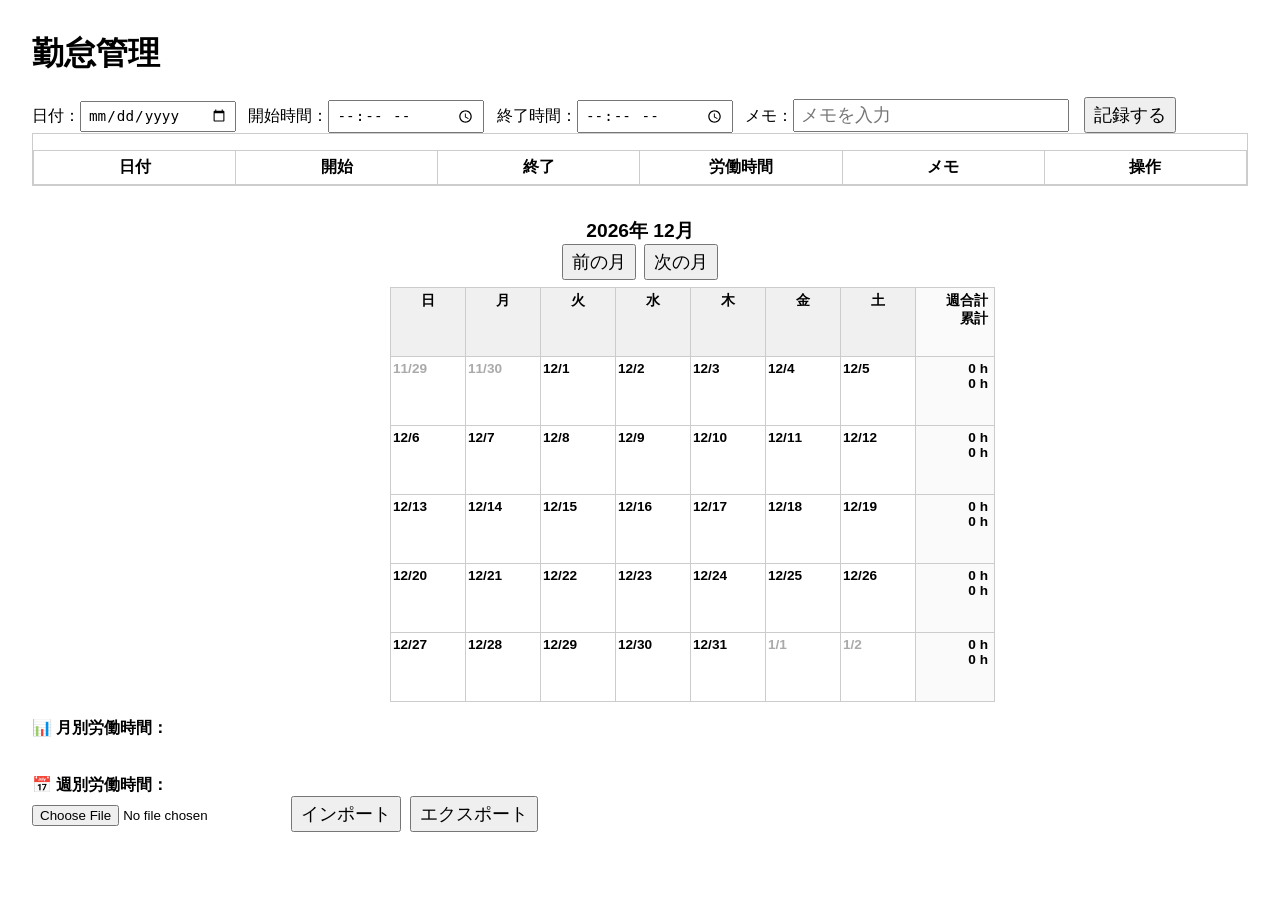
==== commit 5037f115: "週ごとの累計も表示" ====
--- a/index.html
+++ b/index.html
@@ -39,7 +39,7 @@
 					<th>木</th>
 					<th>金</th>
 					<th>土</th>
-					<th class="week-total">週合計</th>
+					<th class="week-total">週合計<br>累計</th>
 				</tr>
 			</thead>
 			<tbody id="calendar-body"></tbody>
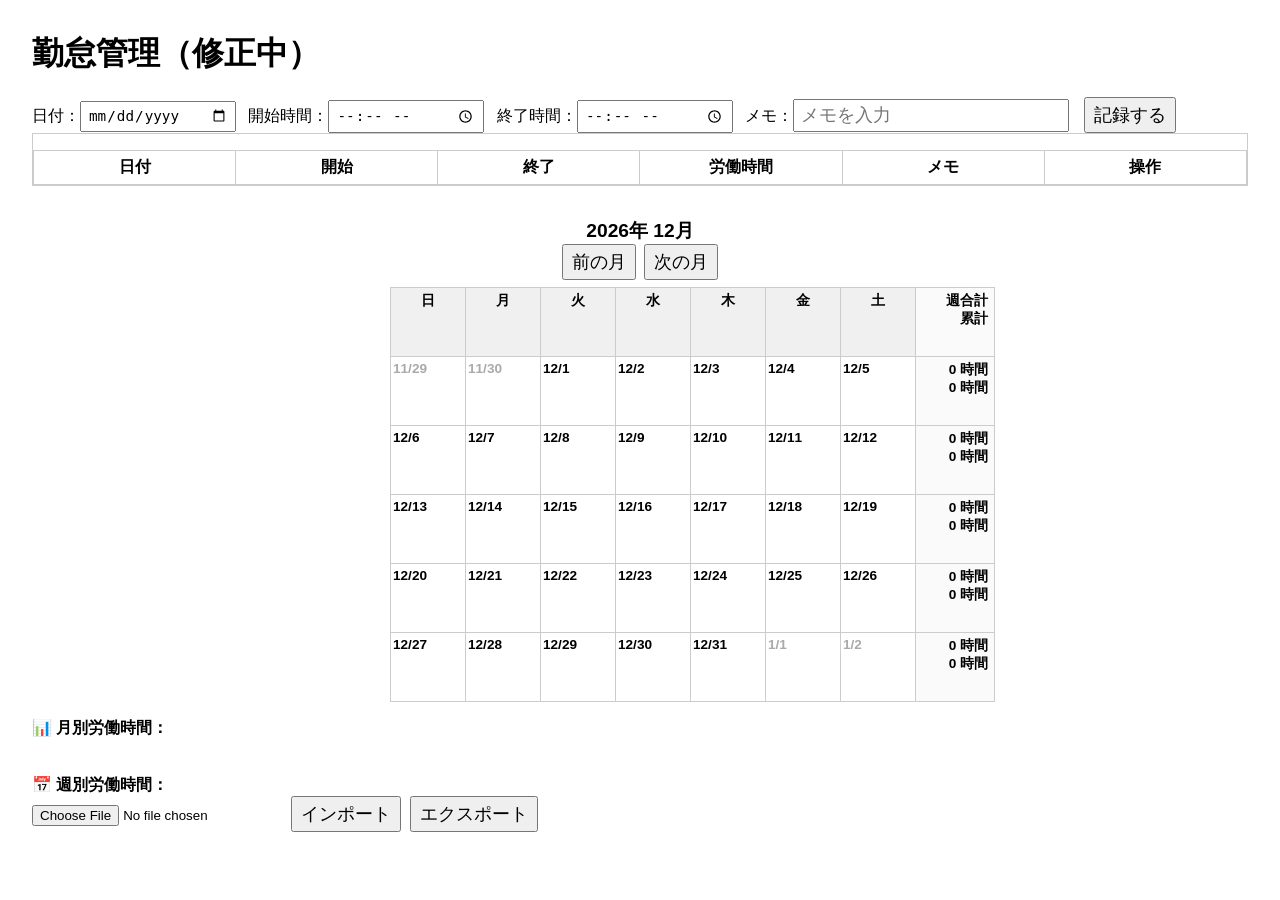
==== commit 39cb6d9b: "refector: class" ====
--- a/index.html
+++ b/index.html
@@ -6,7 +6,7 @@
 	<link rel="stylesheet" href="css/style.css" />
 </head>
 <body>
-	<h1>勤怠管理</h1>
+	<h1>勤怠管理（修正中）</h1>
 	<label>日付：<input type="date" id="date" /></label>
 	<label>開始時間：<input type="time" id="start" /></label>
 	<label>終了時間：<input type="time" id="end" /></label>
--- a/css/style.css
+++ b/css/style.css
@@ -99,6 +99,13 @@
   text-align: center;
 }
 
+/* .calendar-nav button {
+  margin: 0 6px;
+  font-size: 0.9em;
+  padding: 3px 8px;
+  cursor: pointer;
+} */
+
 .log-container {
   max-height: 250px;
   overflow-y: auto;
@@ -121,3 +128,9 @@
 #calendar td.other-month {
   color: #aaa;
 }
+/* ✨追加するCSSルール: 日付セル内の時間表示を右寄せにするスタイル✨ */
+.daily-hours {
+  display: block;    /* インライン要素である<span>をブロック要素として扱わせる */
+  text-align: left; /* テキストを右寄せにする */
+  padding-right: 2px; /* オプション: 右端に少し余白を入れて見栄えを良くする */
+}
